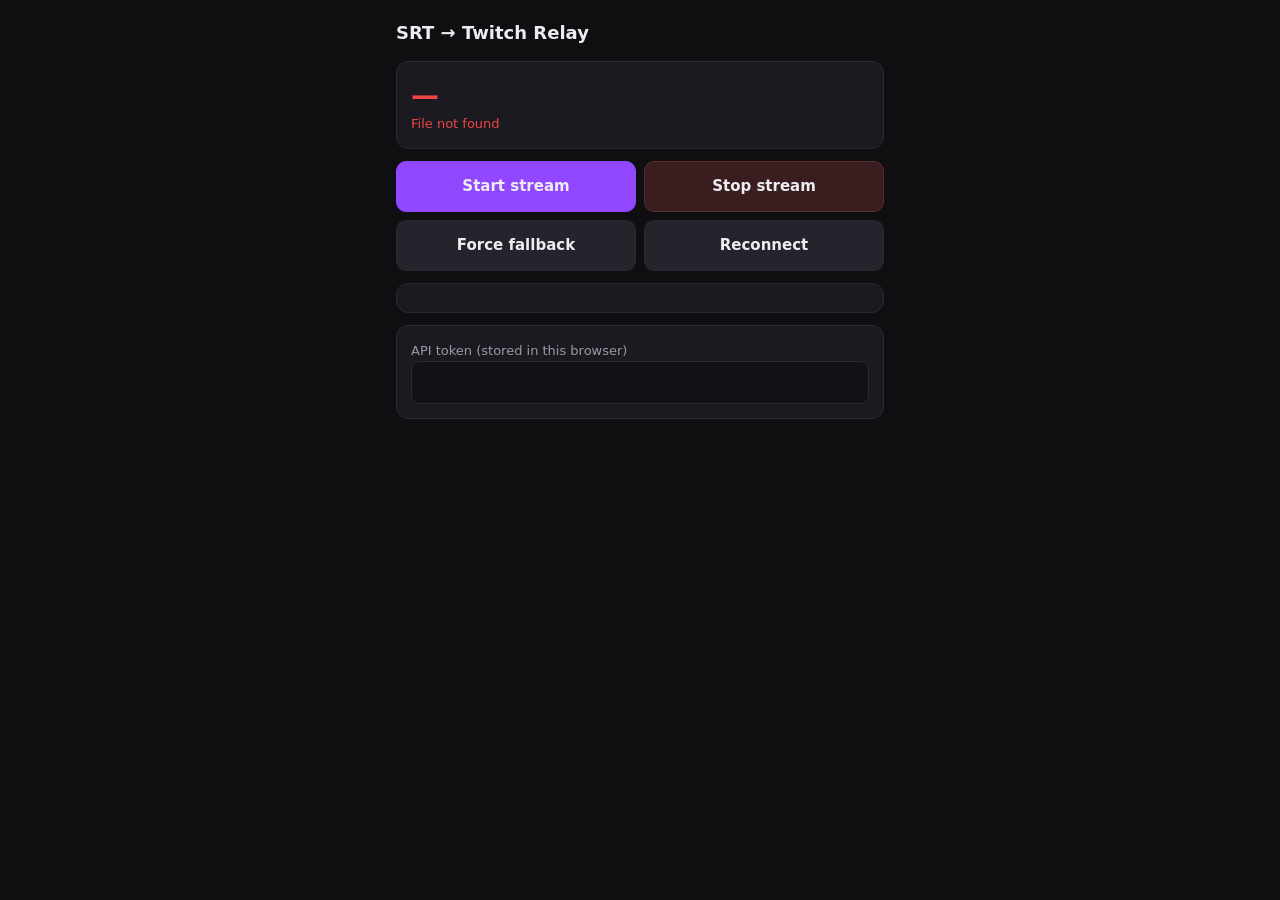
==== ui.html @ b81c0d9d "🚀 Initial Commit" ====
<!doctype html>
<html lang="en">
<head>
<meta charset="utf-8">
<meta name="viewport" content="width=device-width, initial-scale=1">
<title>SRT Twitch Relay</title>
<style>
  :root { --bg:#0f0f12; --card:#1a1a20; --text:#ececf1; --muted:#9a9aa6; --line:#2a2a33;
          --live:#22c55e; --fb:#f59e0b; --off:#71717a; --bad:#ef4444; --accent:#9146ff; }
  * { box-sizing: border-box; }
  body { margin:0; background:var(--bg); color:var(--text); font:15px/1.4 system-ui, sans-serif; }
  main { max-width:520px; margin:0 auto; padding:16px; display:grid; gap:12px; }
  h1 { font-size:18px; margin:4px 0; }
  .card { background:var(--card); border:1px solid var(--line); border-radius:12px; padding:14px; }
  .state { font-size:28px; font-weight:700; letter-spacing:.04em; }
  .since { color:var(--muted); font-size:13px; }
  .grid { display:grid; grid-template-columns:1fr 1fr; gap:8px; }
  button { font:inherit; font-weight:600; padding:14px; border-radius:10px; border:1px solid var(--line);
           background:#24242c; color:var(--text); cursor:pointer; }
  button:active { transform:scale(.98); }
  button.primary { background:var(--accent); border-color:var(--accent); }
  button.danger { background:#3a1d1f; border-color:#5a2a2d; }
  button.armed { background:var(--bad); border-color:var(--bad); }
  dl { display:grid; grid-template-columns:auto 1fr; gap:4px 12px; margin:0; font-size:14px; }
  dt { color:var(--muted); } dd { margin:0; text-align:right; font-variant-numeric:tabular-nums; }
  .err { color:var(--bad); font-size:13px; word-break:break-word; }
  input { width:100%; font:inherit; padding:10px; border-radius:8px; border:1px solid var(--line);
          background:#111116; color:var(--text); }
</style>
</head>
<body>
<main>
  <h1>SRT → Twitch Relay</h1>

  <div class="card">
    <div class="state" id="state">…</div>
    <div class="since" id="since"></div>
    <div class="err" id="err"></div>
  </div>

  <div class="grid">
    <button class="primary" id="start">Start stream</button>
    <button class="danger" id="stop">Stop stream</button>
    <button id="brb">Force fallback</button>
    <button id="reconnect">Reconnect</button>
  </div>

  <div class="card">
    <dl id="input"></dl>
  </div>

  <div class="card">
    <label for="token" class="since">API token (stored in this browser)</label>
    <input id="token" type="password" autocomplete="off">
  </div>
</main>
<script>
const $ = (id) => document.getElementById(id);
let token = "";
try { token = localStorage.getItem("relayToken") || ""; } catch (_) {}
$("token").value = token;
$("token").addEventListener("change", (e) => {
  token = e.target.value.trim();
  try { localStorage.setItem("relayToken", token); } catch (_) {}
  refresh();
});

let forced = false;

async function call(method, path) {
  const res = await fetch(path, { method, headers: token ? { Authorization: "Bearer " + token } : {} });
  const body = await res.json().catch(() => ({}));
  if (!res.ok) throw new Error(body.error || res.statusText);
  return body;
}

function ago(iso) {
  if (!iso) return "";
  const s = Math.max(0, Math.round((Date.now() - new Date(iso)) / 1000));
  if (s < 60) return s + "s";
  if (s < 3600) return Math.floor(s / 60) + "m " + (s % 60) + "s";
  return Math.floor(s / 3600) + "h " + Math.floor((s % 3600) / 60) + "m";
}

function render(st) {
  const o = st.output, i = st.input;
  const colors = { live: "var(--live)", fallback: "var(--fb)", stopped: "var(--off)" };
  let label = o.mode.toUpperCase();
  if (o.running && !o.ffmpeg_running) label = "RECONNECTING";
  if (o.mode === "fallback" && o.forced_fallback) label = "FALLBACK (FORCED)";
  $("state").textContent = label;
  $("state").style.color = o.running && !o.ffmpeg_running ? "var(--bad)" : colors[o.mode];
  $("since").textContent = o.mode === "stopped" ? "Not connected to Twitch" :
    "for " + ago(o.mode_since) + " · " + o.switches + " switches · " + o.restarts + " restarts";
  $("err").textContent = o.last_error ? "Last error (" + ago(o.last_error_at) + " ago): " + o.last_error : "";

  forced = o.forced_fallback;
  $("brb").textContent = forced ? "Release fallback" : "Force fallback";

  const rows = [
    ["Phone", i.connected ? (i.active ? "sending" : "connected, no data") : "not connected"],
    ["Bitrate", i.bitrate_kbps + " kbps"],
    ["Last data", i.last_data_ms_ago == null ? "never" : i.last_data_ms_ago + " ms ago"],
    ["RTT", i.connected ? i.rtt_ms.toFixed(0) + " ms" : "–"],
    ["Lost / dropped pkts", i.packets_lost + " / " + i.packets_dropped],
    ["Connected", i.connected ? ago(i.connected_at) : "–"],
  ];
  $("input").replaceChildren(...rows.flatMap(([k, v]) => {
    const dt = document.createElement("dt"), dd = document.createElement("dd");
    dt.textContent = k; dd.textContent = v; return [dt, dd];
  }));
}

async function refresh() {
  try { render(await call("GET", "/api/status")); }
  catch (e) { $("state").textContent = "—"; $("state").style.color = "var(--bad)"; $("err").textContent = e.message; }
}

async function act(path) {
  try { render(await call("POST", path)); } catch (e) { $("err").textContent = e.message; }
}

$("start").onclick = () => act("/api/start");
$("reconnect").onclick = () => act("/api/reconnect");
$("brb").onclick = () => act(forced ? "/api/fallback/release" : "/api/fallback/force");

// Stopping ends the Twitch broadcast, so require a second tap.
let armTimer = null;
$("stop").onclick = () => {
  const b = $("stop");
  if (!b.classList.contains("armed")) {
    b.classList.add("armed"); b.textContent = "Tap again to end stream";
    armTimer = setTimeout(() => { b.classList.remove("armed"); b.textContent = "Stop stream"; }, 3000);
    return;
  }
  clearTimeout(armTimer); b.classList.remove("armed"); b.textContent = "Stop stream";
  act("/api/stop");
};

refresh();
setInterval(refresh, 1000);
</script>
</body>
</html>
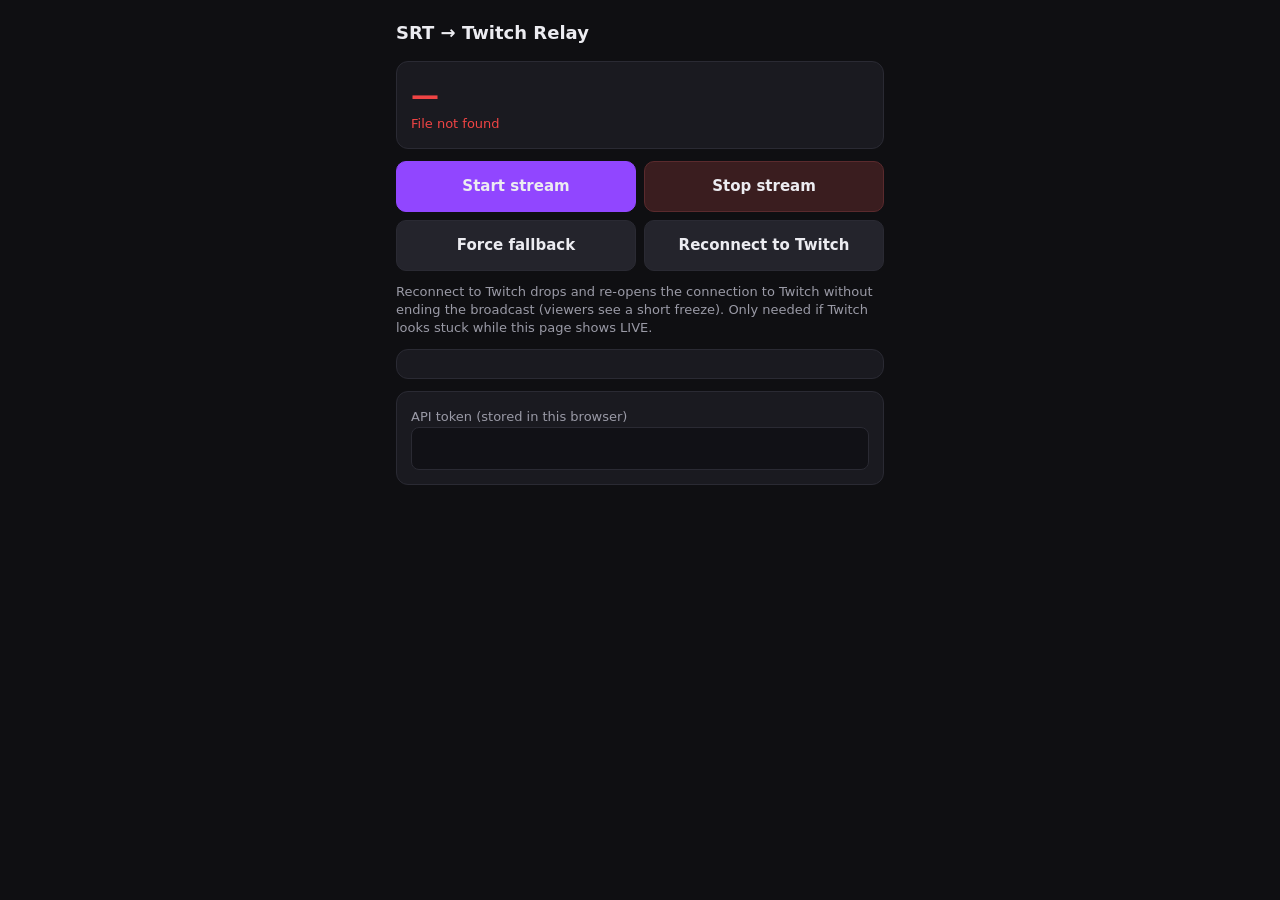
==== commit 5f04e50d: "🛠️ Detect HEVC input and validate Twitch fallback - Keep H.265 streams on fallback and expose the de" ====
--- a/ui.html
+++ b/ui.html
@@ -23,6 +23,7 @@
   button.armed { background:var(--bad); border-color:var(--bad); }
   dl { display:grid; grid-template-columns:auto 1fr; gap:4px 12px; margin:0; font-size:14px; }
   dt { color:var(--muted); } dd { margin:0; text-align:right; font-variant-numeric:tabular-nums; }
+  .hint { color:var(--muted); font-size:13px; margin:0; }
   .err { color:var(--bad); font-size:13px; word-break:break-word; }
   input { width:100%; font:inherit; padding:10px; border-radius:8px; border:1px solid var(--line);
           background:#111116; color:var(--text); }
@@ -42,8 +43,10 @@
     <button class="primary" id="start">Start stream</button>
     <button class="danger" id="stop">Stop stream</button>
     <button id="brb">Force fallback</button>
-    <button id="reconnect">Reconnect</button>
+    <button id="reconnect">Reconnect to Twitch</button>
   </div>
+  <p class="hint">Reconnect to Twitch drops and re-opens the connection to Twitch without ending the
+    broadcast (viewers see a short freeze). Only needed if Twitch looks stuck while this page shows LIVE.</p>
 
   <div class="card">
     <dl id="input"></dl>
@@ -99,6 +102,7 @@
 
   const rows = [
     ["Phone", i.connected ? (i.active ? "sending" : "connected, no data") : "not connected"],
+    ["Video codec", { h264: "H.264", hevc: "H.265 (Twitch needs H.264!)" }[i.video_codec] || "–"],
     ["Bitrate", i.bitrate_kbps + " kbps"],
     ["Last data", i.last_data_ms_ago == null ? "never" : i.last_data_ms_ago + " ms ago"],
     ["RTT", i.connected ? i.rtt_ms.toFixed(0) + " ms" : "–"],
